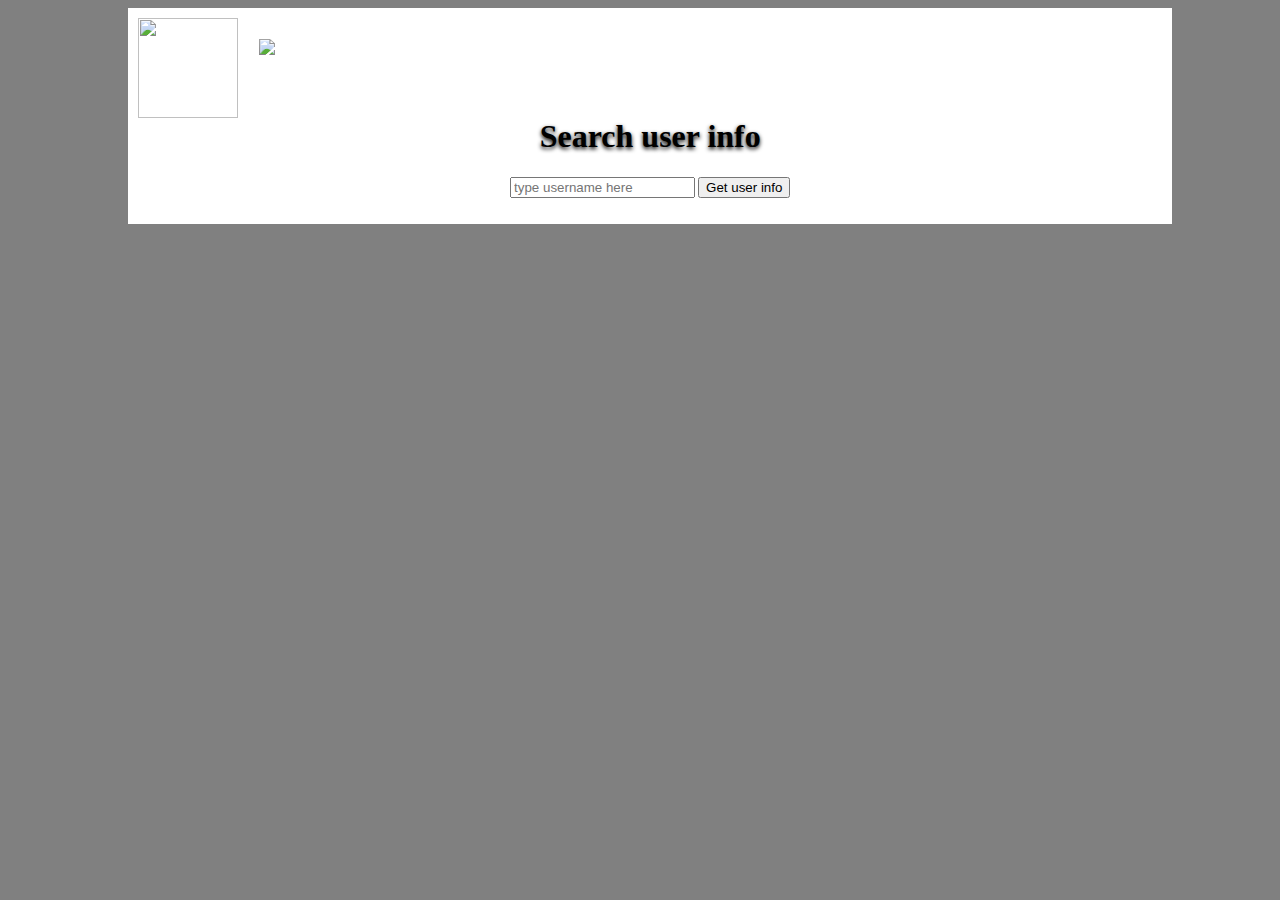
==== week3/index.html @ 657f4fb6 "Modified and tweaked files" ====
<!DOCTYPE html>
<html lang="en">
<head>
    <meta charset="UTF-8">
    <meta name="viewport" content="width=device-width, initial-scale=1.0">
    <meta http-equiv="X-UA-Compatible" content="ie=edge">
    <title>SPA V2</title>
    <link rel="stylesheet" href = "style.css">
</head>
<body>
    <div id="root"></div>
    <div id="div2"></div>
    <script src="script.js"></script>
</body>
</html>
---- week3/style.css ----
body{
    background-color: gray;
    margin-left:10%;
    margin-right:10%;
}
#root{
    background-color: white;
    width : 100%;
    height:100%;
    padding :1%;
}
#div2{
    text-align:center;
}
h1{
    clear: both;
}
@media only screen and (max-width:720px){
    body{
        background-color:black;
    }
     #img2{
        display: none;
    }
}
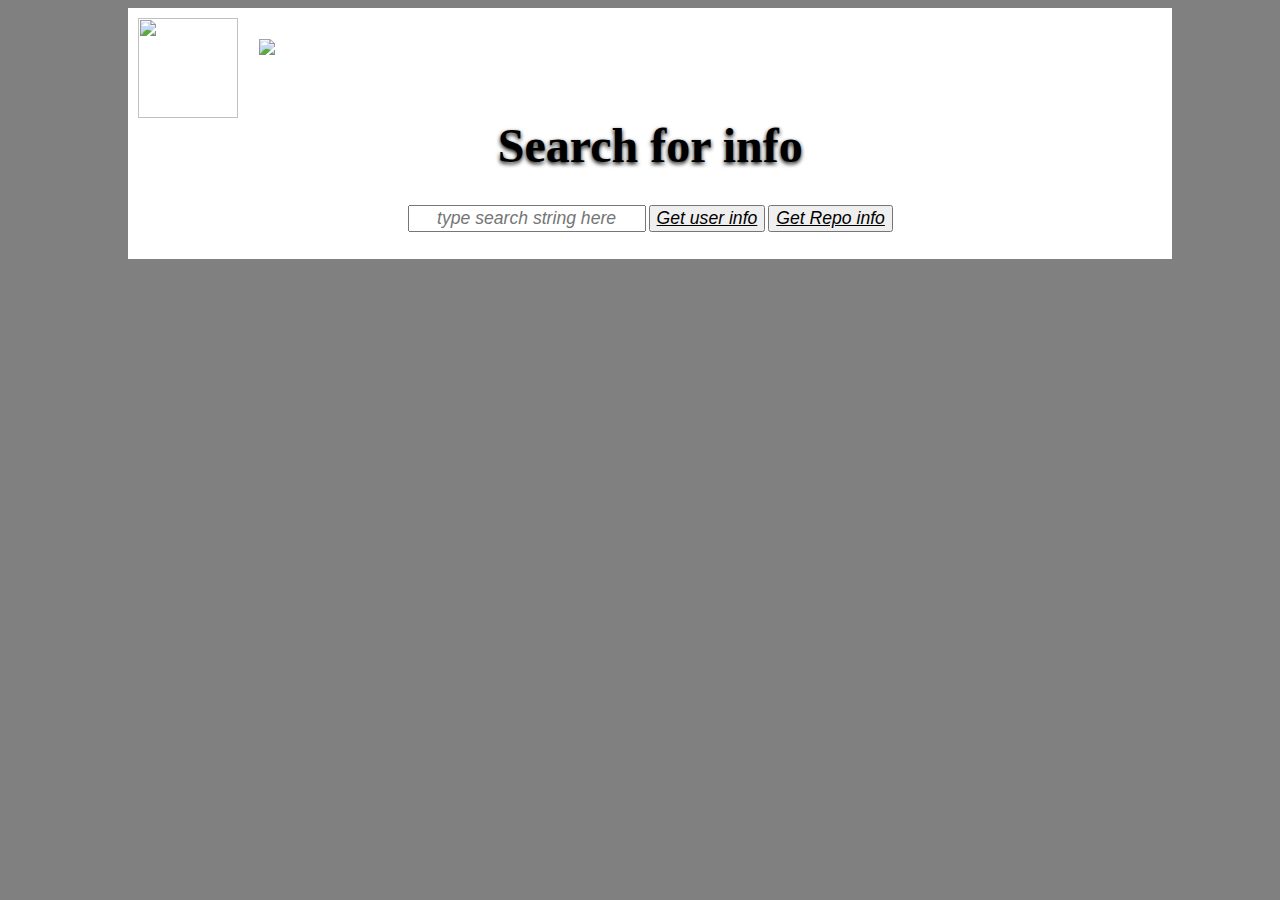
==== commit 62a98215: "Added homework week3" ====
--- a/week3/index.html
+++ b/week3/index.html
@@ -4,7 +4,7 @@
     <meta charset="UTF-8">
     <meta name="viewport" content="width=device-width, initial-scale=1.0">
     <meta http-equiv="X-UA-Compatible" content="ie=edge">
-    <title>SPA V2</title>
+    <title>Search Info | Homework</title>
     <link rel="stylesheet" href = "style.css">
 </head>
 <body>
--- a/week3/style.css
+++ b/week3/style.css
@@ -12,6 +12,23 @@
 #div2{
     text-align:center;
 }
+ul{
+    list-style-type: none;
+}
+li{
+    font-size: 1.5rem;
+    font-style: italic;
+}
+input{
+    text-align: center;
+    font-style: italic;
+    font-size: 1.1rem;
+}
+button{
+    text-decoration: underline;
+    font-style: italic;
+    font-size: 1.1rem;
+}
 h1{
     clear: both;
 }
